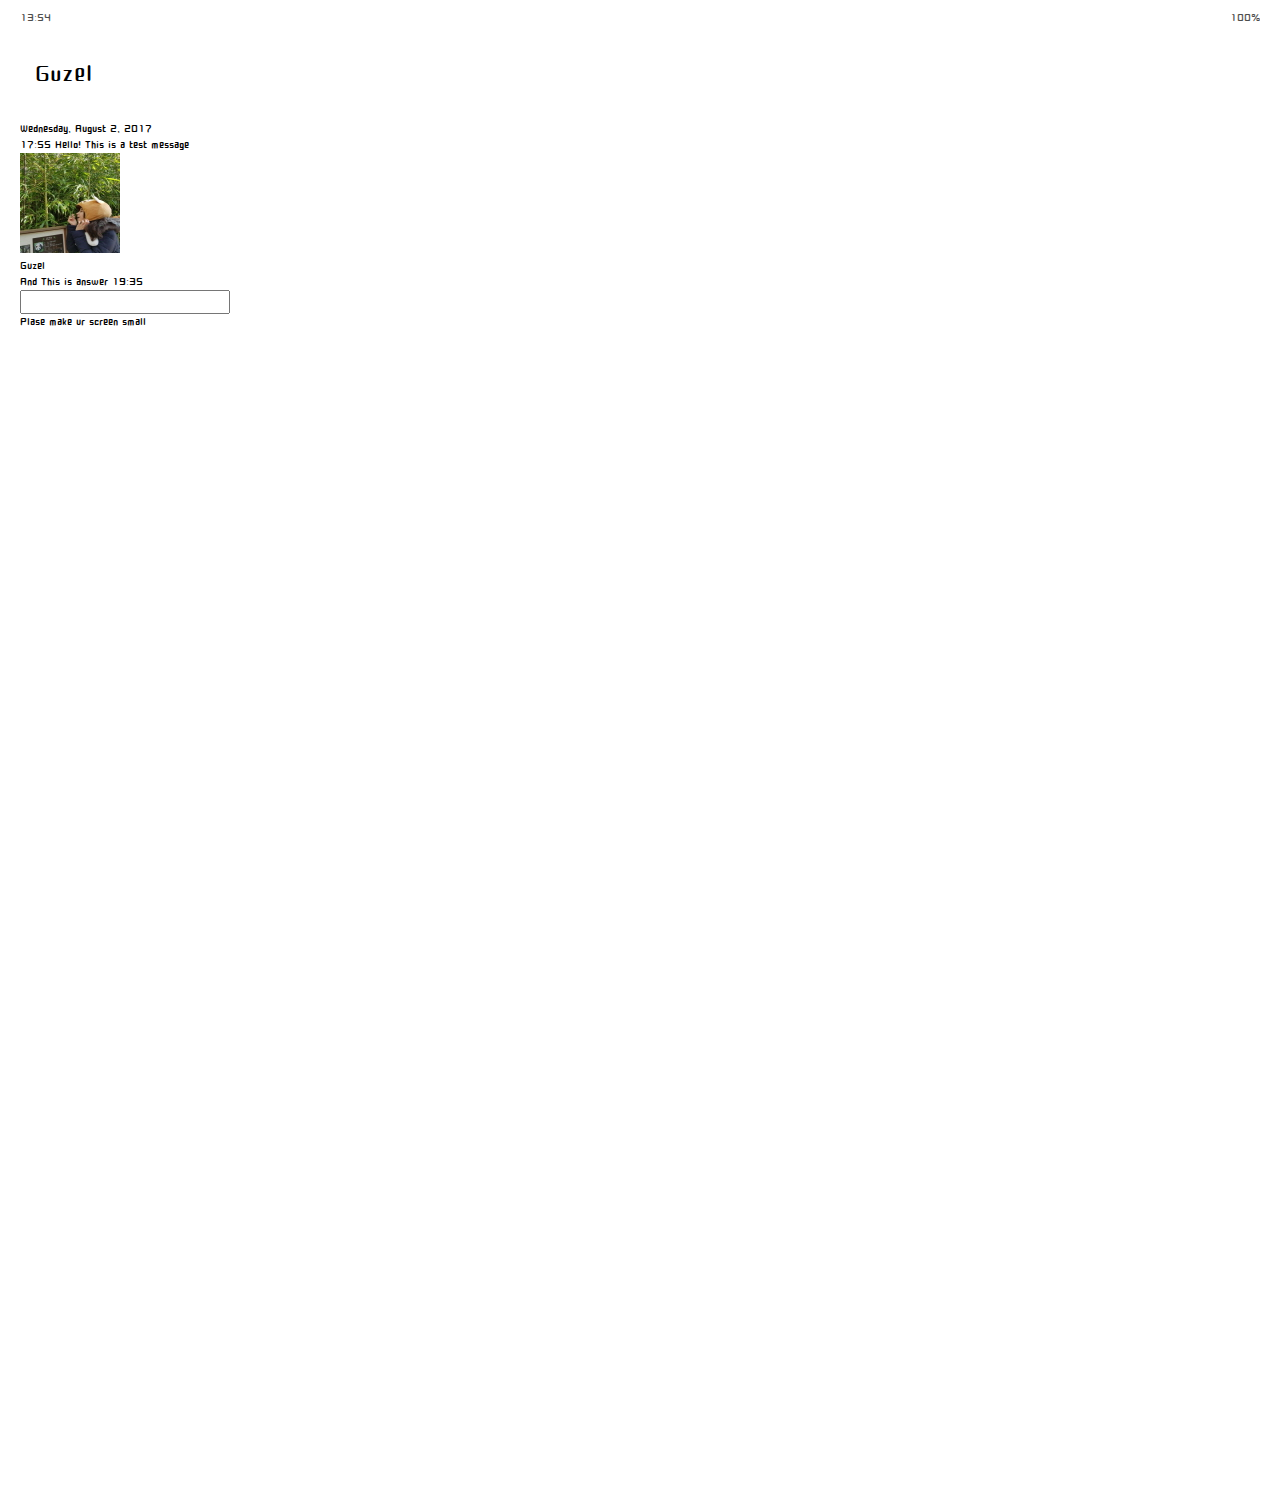
==== chat.html @ ec4a75b1 "setthings" ====
<!DOCTYPE html>
<html lang="en">
  <head>
    <meta charset="UTF-8" />
    <meta name="viewport" content="width=device-width, initial-scale=1.0" />
    <meta http-equiv="X-UA-Compatible" content="ie=edge" />
    <title>Chats | kakao clone</title>
    <link
      rel="stylesheet"
      href="https://use.fontawesome.com/releases/v5.8.1/css/all.css"
      integrity="sha384-50oBUHEmvpQ+1lW4y57PTFmhCaXp0ML5d60M1M7uH2+nqUivzIebhndOJK28anvf"
      crossorigin="anonymous"
    />
    <link rel="stylesheet" href="css/style.css" />
  </head>
  <body>
    <div class="status-bar">
      <div class="status-bar_column">
        <span class="spanstaus-bar_clock">13:54</span>
      </div>
      <div class="status-bar_column">
        <i class="fas fa-clock"></i>
        <i class="fas fa-volume-mute"></i>
        <i class="fas fa-wifi"></i>
        <span class="status-bar_battery-level">100%</span>
        <i class="fas fa-battery-full"></i>
      </div>
    </div>
    <header class="header-index">
      <div class="header_bottom">
        <div class="header-icon-column">
          <a href="index.html" class="header_back-btn">
            <i class="fas fa-arrow-left"></i>
          </a>
          <div class="header_text-chat">Guzel</div>
          <span class="header-icon-chat">
            <i class="fa fa-search"></i>
          </span>
          <span class="header-icon-chat">
            <i class="fa fa-bars"></i>
          </span>
        </div>
      </div>
    </header>
    <main class="chat">
      <div class="date-divider">
        <span class="date-divider_text">Wednesday, August 2, 2017</span>
      </div>
      <div class="chat_message chat_message-from-me">
        <span class="chat_message-time">17:55</span>
        <span class="chat_message-text">Hello! This is a test message</span>
      </div>
      <div class="chat_message chat_message-meesage-to">
        <img src="images/avatar.jpg" class="chat_message-avatar" />
        <div class="chat_message-center">
          <h3 class="chat_message-user">Guzel</h3>
          <span class="chat_message-text">And This is answer</span>
          <span class="chat_message-time">19:35</span>
        </div>
      </div>
    </main>
    <!--나의 메세지와 친구의 사진과 메세지를 추가합니다.-->
    <div class="type_meesage">
      <i class="fa fa-plus fa-lg"></i>
      <div class="type_meesage-input">
        <input type="text" />
        <i class="fa fa-smile-o"></i>
        <span class="record-message">
          <i class="fa fa-microphone fa-lg"></i>
        </span>
      </div>

      <div class="big-screen-text">
        <span>Plase make ur screen small</span>
      </div>
    </div>
  </body>
</html>
<!--전송할 입력창과 부가 아이콘들을 생성합니다-->
---- css/style.css ----
@import url("https://fonts.googleapis.com/css?family=Cute+Font&subset=korean");
@import "reset.css";
@import "normalize.css";
@import "status-bar.css";
@import "header.css";
@import "nav.css";

* {
  box-sizing: border-box;
}

body {
  background-color: white;
  padding: 10px 20px;
  color: #020202;
  font-family: "Cute Font", cursive;
  height: 1500px;
}

a {
  color: inherit;
}
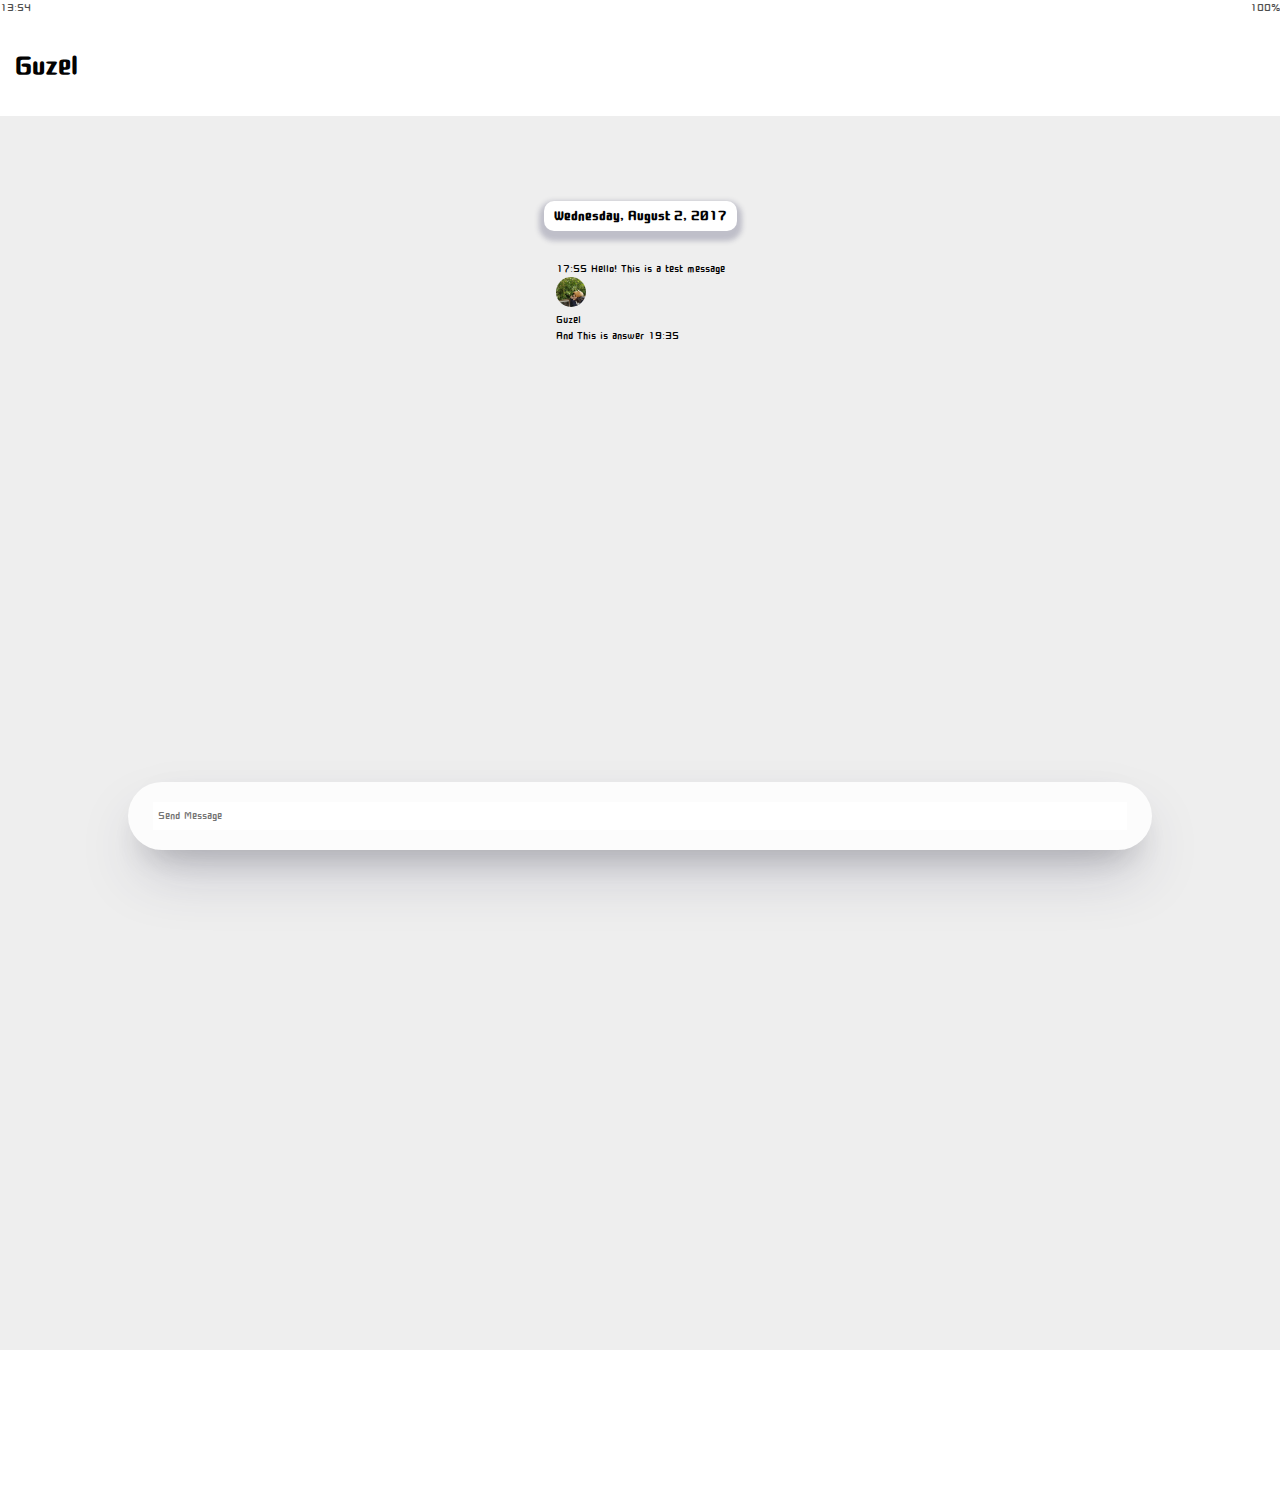
==== commit 6fe1cb17: "css-last-part" ====
--- a/chat.html
+++ b/chat.html
@@ -13,65 +13,72 @@
     />
     <link rel="stylesheet" href="css/style.css" />
   </head>
-  <body>
-    <div class="status-bar">
-      <div class="status-bar_column">
-        <span class="spanstaus-bar_clock">13:54</span>
+  <body class="chats_body">
+    <header class="chat_section">
+      <div class="status-bar">
+        <div class="status-bar_column">
+          <span class="spanstaus-bar_clock">13:54</span>
+        </div>
+        <div class="status-bar_column">
+          <i class="fas fa-clock"></i>
+          <i class="fas fa-volume-mute"></i>
+          <i class="fas fa-wifi"></i>
+          <span class="status-bar_battery-level">100%</span>
+          <i class="fas fa-battery-full"></i>
+        </div>
       </div>
-      <div class="status-bar_column">
-        <i class="fas fa-clock"></i>
-        <i class="fas fa-volume-mute"></i>
-        <i class="fas fa-wifi"></i>
-        <span class="status-bar_battery-level">100%</span>
-        <i class="fas fa-battery-full"></i>
-      </div>
-    </div>
-    <header class="header-index">
-      <div class="header_bottom">
+      <header class="header-index">
         <div class="header-icon-column">
           <a href="index.html" class="header_back-btn">
             <i class="fas fa-arrow-left"></i>
           </a>
-          <div class="header_text-chat">Guzel</div>
+          <span class="header_text-chat">Guzel</span>
+        </div>
+        <div class="header-icon-column">
           <span class="header-icon-chat">
             <i class="fa fa-search"></i>
           </span>
           <span class="header-icon-chat">
-            <i class="fa fa-bars"></i>
+            <a href="index.html">
+              <i class="fa fa-bars"></i>
+            </a>
           </span>
         </div>
-      </div>
+      </header>
     </header>
     <main class="chat">
       <div class="date-divider">
         <span class="date-divider_text">Wednesday, August 2, 2017</span>
       </div>
-      <div class="chat_message chat_message-from-me">
-        <span class="chat_message-time">17:55</span>
-        <span class="chat_message-text">Hello! This is a test message</span>
-      </div>
-      <div class="chat_message chat_message-meesage-to">
-        <img src="images/avatar.jpg" class="chat_message-avatar" />
-        <div class="chat_message-center">
-          <h3 class="chat_message-user">Guzel</h3>
-          <span class="chat_message-text">And This is answer</span>
-          <span class="chat_message-time">19:35</span>
-        </div>
-      </div>
+      <ul class="incoming">
+        <li class="incoming-message">
+          <div class="chat_message chat_message-from-me">
+            <span class="chat_message-time">17:55</span>
+            <span class="chat_message-text">Hello! This is a test message</span>
+          </div>
+          <div class="chat_message chat_message-meesage-to">
+            <img src="images/avatar.jpg" class="chat_message-avatar" />
+            <div class="chat_message-center">
+              <h3 class="chat_message-user">Guzel</h3>
+              <span class="chat_message-text">And This is answer</span>
+              <span class="chat_message-time">19:35</span>
+            </div>
+          </div>
+        </li>
+      </ul>
     </main>
+
     <!--나의 메세지와 친구의 사진과 메세지를 추가합니다.-->
     <div class="type_meesage">
-      <i class="fa fa-plus fa-lg"></i>
+      <i class="far fa-plus-square"></i>
+      <input type="text" placeholder="Send Message" class="chat_write-input" />
       <div class="type_meesage-input">
-        <input type="text" />
-        <i class="fa fa-smile-o"></i>
-        <span class="record-message">
-          <i class="fa fa-microphone fa-lg"></i>
+        <span>
+          <i class="far fa-smile"></i>
         </span>
-      </div>
-
-      <div class="big-screen-text">
-        <span>Plase make ur screen small</span>
+        <span>
+          <i class="fa fa-microphone"></i>
+        </span>
       </div>
     </div>
   </body>
--- a/css/style.css
+++ b/css/style.css
@@ -4,6 +4,12 @@
 @import "status-bar.css";
 @import "header.css";
 @import "nav.css";
+@import "friend.css";
+@import "friends.css";
+@import "find.css";
+@import "more.css";
+@import "chat.css";
+@import "sething.css";
 
 * {
   box-sizing: border-box;
@@ -19,4 +25,5 @@
 
 a {
   color: inherit;
+  text-decoration: none;
 }
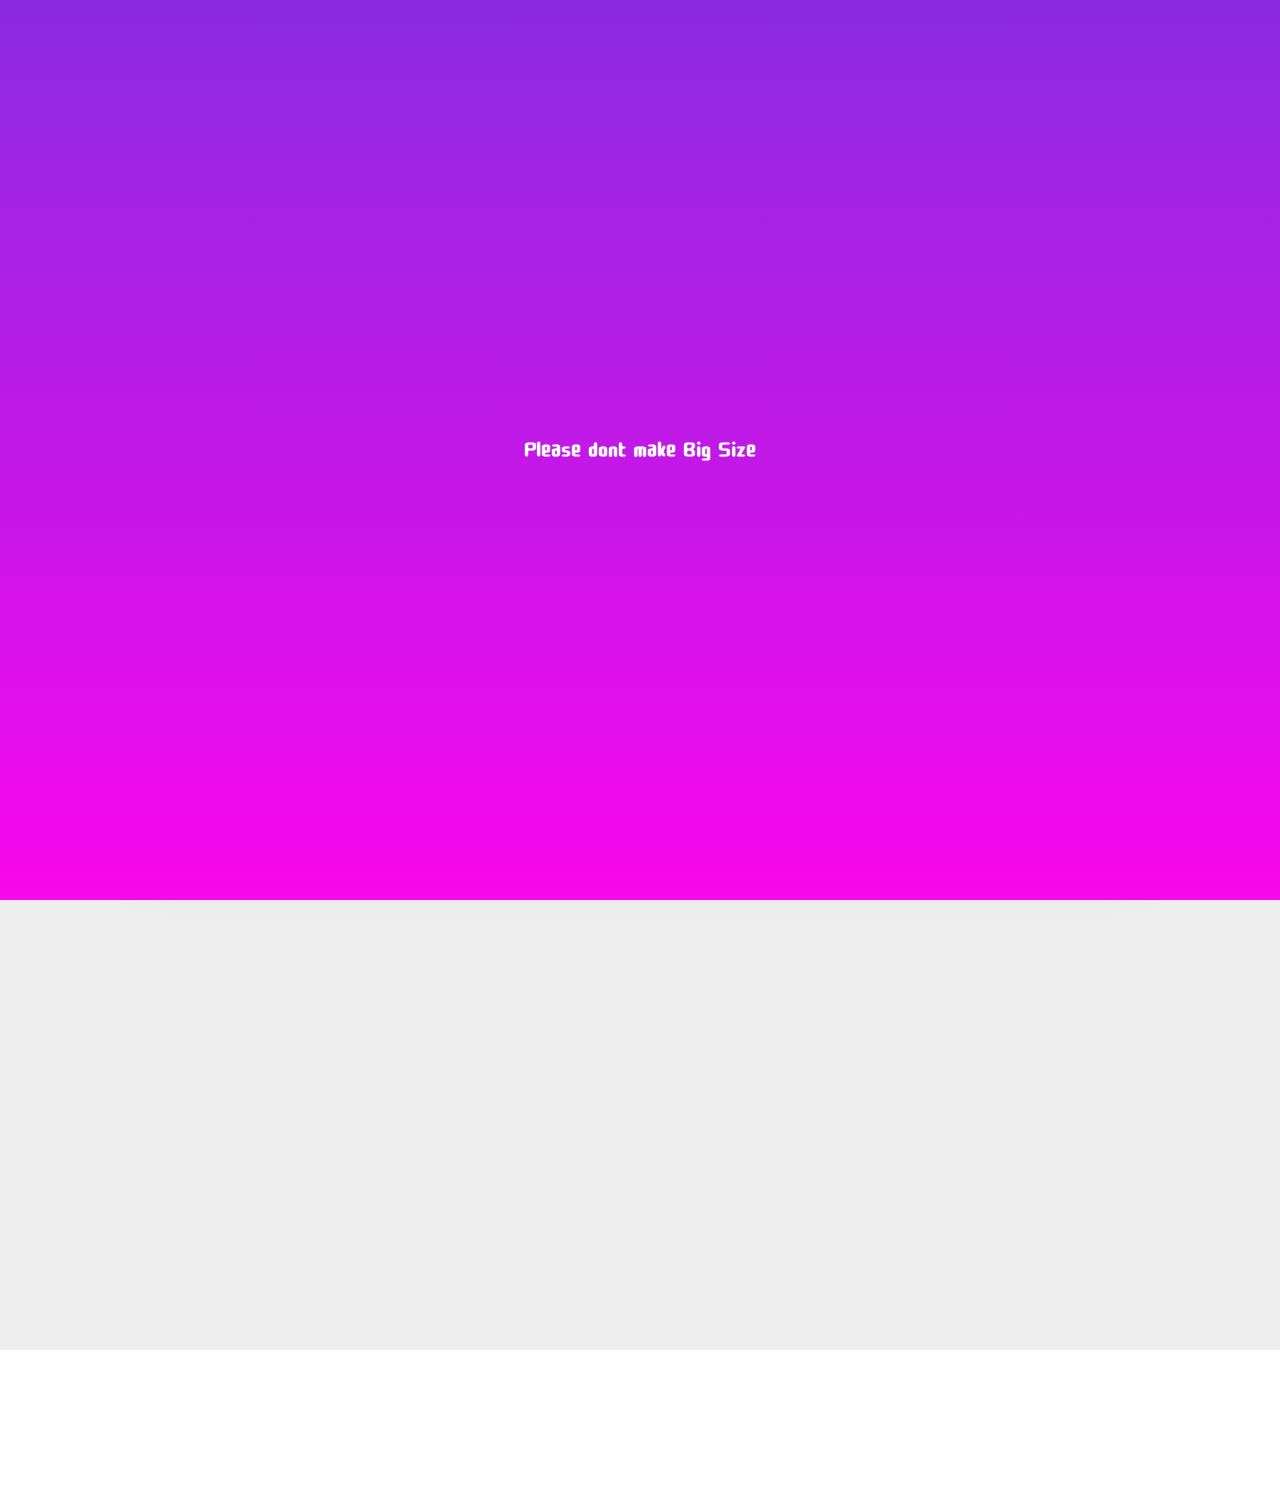
==== commit afaf42a9: "end kakao clone" ====
--- a/chat.html
+++ b/chat.html
@@ -32,7 +32,9 @@
           <a href="index.html" class="header_back-btn">
             <i class="fas fa-arrow-left"></i>
           </a>
-          <span class="header_text-chat">Guzel</span>
+          <span class="header_text-chat">
+            Guzel
+          </span>
         </div>
         <div class="header-icon-column">
           <span class="header-icon-chat">
@@ -46,23 +48,32 @@
         </div>
       </header>
     </header>
+
     <main class="chat">
-      <div class="date-divider">
-        <span class="date-divider_text">Wednesday, August 2, 2017</span>
+      <div class="chatt">
+        <div class="date-divider">
+          <span class="date-divider_text">
+            Wednesday, August 2, 2017
+          </span>
+        </div>
       </div>
       <ul class="incoming">
         <li class="incoming-message">
-          <div class="chat_message chat_message-from-me">
+          <div class="chat_message" id="chat_message-from-me">
             <span class="chat_message-time">17:55</span>
-            <span class="chat_message-text">Hello! This is a test message</span>
+            <span class="chat_message-text-me">
+              Hello! This is a test message
+            </span>
           </div>
-          <div class="chat_message chat_message-meesage-to">
+          <div class="chat_message-user">Guzel</div>
+          <div class="chat_message" id="chat_message-meesage-to">
             <img src="images/avatar.jpg" class="chat_message-avatar" />
-            <div class="chat_message-center">
-              <h3 class="chat_message-user">Guzel</h3>
-              <span class="chat_message-text">And This is answer</span>
-              <span class="chat_message-time">19:35</span>
-            </div>
+            <span class="chat_message-text-you">
+              And This is answer
+            </span>
+            <span class="chat_message-time">
+              19:35
+            </span>
           </div>
         </li>
       </ul>
@@ -70,8 +81,10 @@
 
     <!--나의 메세지와 친구의 사진과 메세지를 추가합니다.-->
     <div class="type_meesage">
+      <input type="text" placeholder="Send Message" class="chat_write-input" />
+
       <i class="far fa-plus-square"></i>
-      <input type="text" placeholder="Send Message" class="chat_write-input" />
+
       <div class="type_meesage-input">
         <span>
           <i class="far fa-smile"></i>
@@ -81,6 +94,9 @@
         </span>
       </div>
     </div>
+    <div class="bigScreen">
+      <span class="bigScreen_text">Please dont make Big Size</span>
+    </div>
   </body>
 </html>
 <!--전송할 입력창과 부가 아이콘들을 생성합니다-->
--- a/css/style.css
+++ b/css/style.css
@@ -27,3 +27,44 @@
   color: inherit;
   text-decoration: none;
 }
+
+@keyframes fadein {
+  from {
+    opacity: 0;
+    transform: translateY(50px);
+  }
+  to {
+    opacity: 1;
+    transform: none;
+  }
+}
+
+main {
+  animation: fadein 0.5s ease-in-out;
+}
+
+.bigScreen {
+  position: fixed;
+  width: 100%;
+  height: 100%;
+  top: 0;
+  left: 0;
+  background-image: linear-gradient(#8a2be2, #f906ed);
+  display: flex;
+  justify-content: center;
+  align-items: center;
+  font-weight: 600;
+  color: white;
+  font-size: 30px;
+  text-align: center;
+  line-height: 1.5;
+  padding: 0px 20px;
+  display: none;
+  z-index: 4;
+}
+
+@media screen and (min-width: 550px) {
+  .bigScreen {
+    display: flex;
+  }
+}
